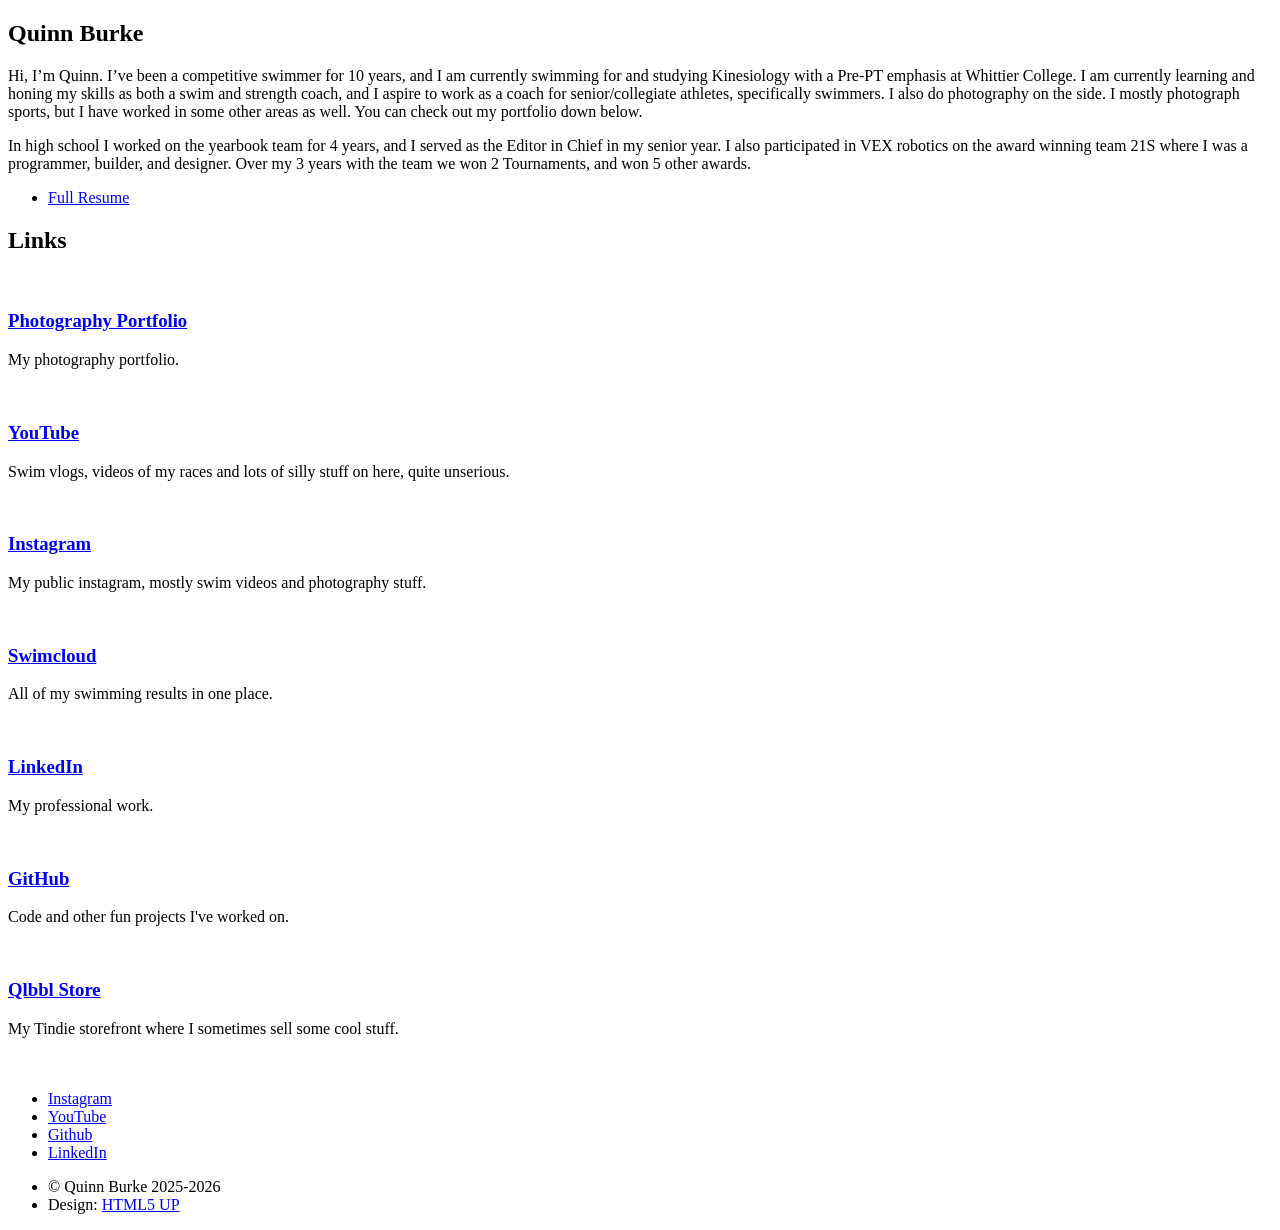
==== public/index.html @ e3bfc622 "Update index.html" ====
<!DOCTYPE HTML>
<!--
	Strata by HTML5 UP
	html5up.net | @ajlkn
	Free for personal and commercial use under the CCA 3.0 license (html5up.net/license)
-->
<html>
	<head>
		<title>Qlbbl.com</title>
		<meta charset="utf-8" />
		<meta name="viewport" content="width=device-width, initial-scale=1, user-scalable=no" />
		<link rel="stylesheet" href="css/main.css?version=13" />
        <link rel="icon" type="image/png" href="data/favicon.png">
	    <script src="https://ajax.googleapis.com/ajax/libs/jquery/1.11.0/jquery.min.js"></script> 
		<script>
            jQuery(document).ready(function() {
                jQuery("#header-content").load("header.html");
            });
		</script>
		<script>
            jQuery(document).ready(function() {
                jQuery("#footer-content").load("footer.html");
            });
		</script>
	</head>
	<body class="is-preload">

		<!-- Header -->
			<header id="header">
				<div class="inner">
					<div id="header-content"></div>
				</div>
			</header>

		<!-- Main -->
			<div id="main">

				<!-- One -->
					<section id="one">
						<header class="major">
							<h2>Quinn Burke</h2>
						</header>
						<p>Hi, I’m Quinn. I’ve been a competitive swimmer for 10 years, and I am currently swimming for and studying Kinesiology with a Pre-PT emphasis at Whittier College. I am currently learning and honing my skills as both a swim and strength coach, and I aspire to work as a coach for senior/collegiate athletes, specifically swimmers. I also do photography on the side. I mostly photograph sports, but I have worked in some other areas as well. You can check out my portfolio down below.</p>
						<p>In high school I worked on the yearbook team for 4 years, and I served as the Editor in Chief in my senior year. I also participated in VEX robotics on the award winning team 21S where I was a programmer, builder, and designer. Over my 3 years with the team we won 2 Tournaments, and won 5 other awards.</p>
						<ul class="actions">
							<li><a href="/resume.html" class="button">Full Resume</a></li>
						</ul>
					</section>

				<!-- Two -->
					<section id="two">
						<h2>Links</h2>
						<div class="row">
							<article class="col-6 col-12-xsmall work-item">
								<a href="/portfolio.html" class="image fit no-lightbox hover-overlay"><img src="data/thumbs/portfolio.jpg" alt="" /></a>
                                <a href="/portfolio.html"><h3 class="link5">Photography Portfolio</h3></a>
								<p>My photography portfolio.</p>
							</article>
							<article class="col-6 col-12-xsmall work-item">
                                <a href="https://www.youtube.com/channel/UCjoQbPxbtyG8CnJEMxj0CCQ" class="image fit no-lightbox hover-overlay" target="_blank"><img src="data/thumbs/youtube.jpg" alt="" /></a>
                                <a href="https://www.youtube.com/channel/UCjoQbPxbtyG8CnJEMxj0CCQ" target="_blank"><h3 class="link5">YouTube</h3></a>
                                <p>Swim vlogs, videos of my races and lots of silly stuff on here, quite unserious.</p>
                            </article>
							<article class="col-6 col-12-xsmall work-item">
								<a href="https://www.instagram.com/quinnlburke/" class="image fit no-lightbox hover-overlay" target="_blank"><img src="data/thumbs/instagram.jpg" alt="" /></a>
                                <a href="https://www.instagram.com/quinnlburke/" target="_blank"><h3 class="link5">Instagram</h3></a>
								<p>My public instagram, mostly swim videos and photography stuff.</p>
							</article>
							<article class="col-6 col-12-xsmall work-item">
								<a href="https://www.swimcloud.com/swimmer/1396677/" class="image fit no-lightbox hover-overlay" target="_blank"><img src="data/thumbs/swimcloud.jpg" alt="" /></a>
                                <a href="https://www.swimcloud.com/swimmer/1396677/" target="_blank"><h3 class="link5">Swimcloud</h3></a>
                                <p>All of my swimming results in one place.</p>
                            </article>
							<article class="col-6 col-12-xsmall work-item">
								<a href="https://www.linkedin.com/in/quinn-burke-816493322/" class="image fit no-lightbox hover-overlay" target="_blank"><img src="data/thumbs/linkedin.jpg" alt="" /></a>
								<a href="https://www.linkedin.com/in/quinn-burke-816493322/" target="_blank"><h3 class="link5">LinkedIn</h3></a>
								<p>My professional work.</p>
							</article>
							<article class="col-6 col-12-xsmall work-item">
                                <a href="https://github.com/qlbbl" class="image fit no-lightbox hover-overlay" target="_blank"><img src="data/thumbs/github.jpg" alt="" /></a>
                                <a href="https://github.com/qlbbl" target="_blank"><h3 class="link5">GitHub</h3></a>
                                <p>Code and other fun projects I've worked on.</p>
                            </article>
							<article class="col-6 col-12-xsmall work-item">
								<a href="https://www.tindie.com/stores/qlbbl/" class="image fit no-lightbox hover-overlay" target="_blank"><img src="data/thumbs/tindie.jpg" alt="" /></a>
                                <a href="https://www.tindie.com/stores/qlbbl/" target="_blank"><h3 class="link5">Qlbbl Store</h3></a>
                                <p>My Tindie storefront where I sometimes sell some cool stuff.</p>
                            </article>
							<article class="col-6 col-12-xsmall work-item">
                                <a href="" class="image fit no-lightbox hover-overlay" target="_blank"><img src="data/thumbs/blank.jpg" alt="" /></a>
                                <a href="" target="_blank"><h3 class="link5"></h3></a>
                                <p></p>
							</article>
						</div>
					</section>
			</div>

		<!-- Footer -->
			<footer id="footer">
				<div class="inner">
					<div id="footer-content"></div>
				</div>
			</footer>

		<!-- Scripts -->
			<script src="js/jquery.min.js"></script>
			<script src="js/jquery.poptrox.min.js"></script>
			<script src="js/browser.min.js"></script>
			<script src="js/breakpoints.min.js"></script>
			<script src="js/util.js"></script>
			<script src="js/main.js?version=3"></script>

	</body>
</html>
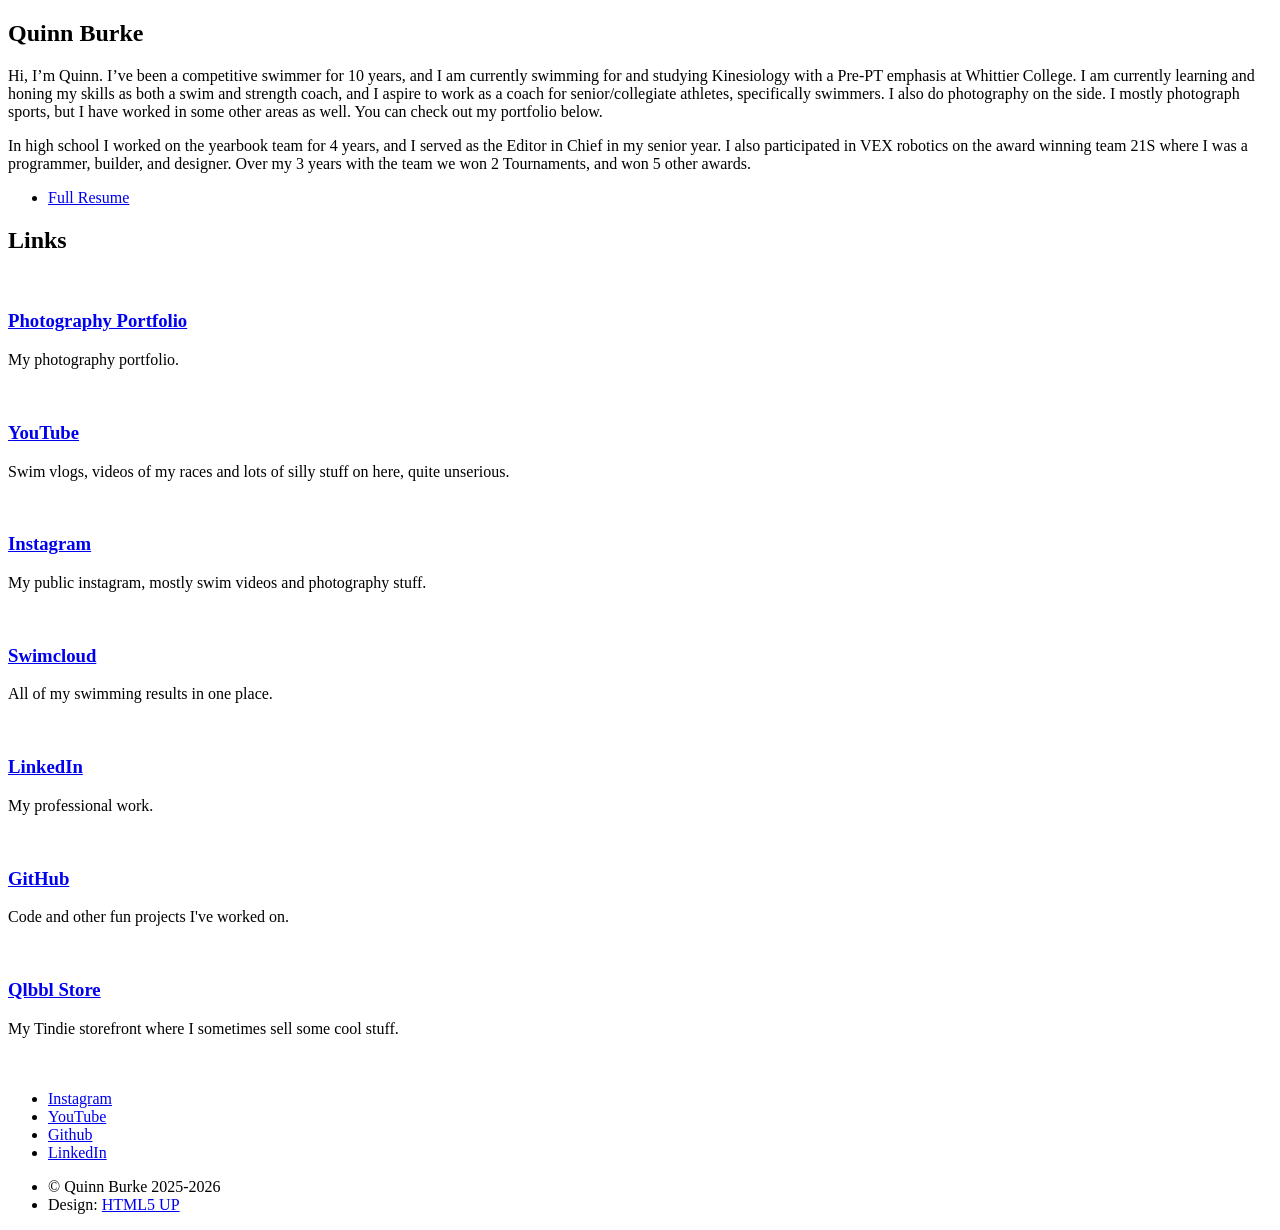
==== commit 13ee818b: "pdf resume" ====
--- a/public/index.html
+++ b/public/index.html
@@ -40,7 +40,7 @@
 						<header class="major">
 							<h2>Quinn Burke</h2>
 						</header>
-						<p>Hi, I’m Quinn. I’ve been a competitive swimmer for 10 years, and I am currently swimming for and studying Kinesiology with a Pre-PT emphasis at Whittier College. I am currently learning and honing my skills as both a swim and strength coach, and I aspire to work as a coach for senior/collegiate athletes, specifically swimmers. I also do photography on the side. I mostly photograph sports, but I have worked in some other areas as well. You can check out my portfolio down below.</p>
+						<p>Hi, I’m Quinn. I’ve been a competitive swimmer for 10 years, and I am currently swimming for and studying Kinesiology with a Pre-PT emphasis at Whittier College. I am currently learning and honing my skills as both a swim and strength coach, and I aspire to work as a coach for senior/collegiate athletes, specifically swimmers. I also do photography on the side. I mostly photograph sports, but I have worked in some other areas as well. You can check out my portfolio below.</p>
 						<p>In high school I worked on the yearbook team for 4 years, and I served as the Editor in Chief in my senior year. I also participated in VEX robotics on the award winning team 21S where I was a programmer, builder, and designer. Over my 3 years with the team we won 2 Tournaments, and won 5 other awards.</p>
 						<ul class="actions">
 							<li><a href="/resume.html" class="button">Full Resume</a></li>
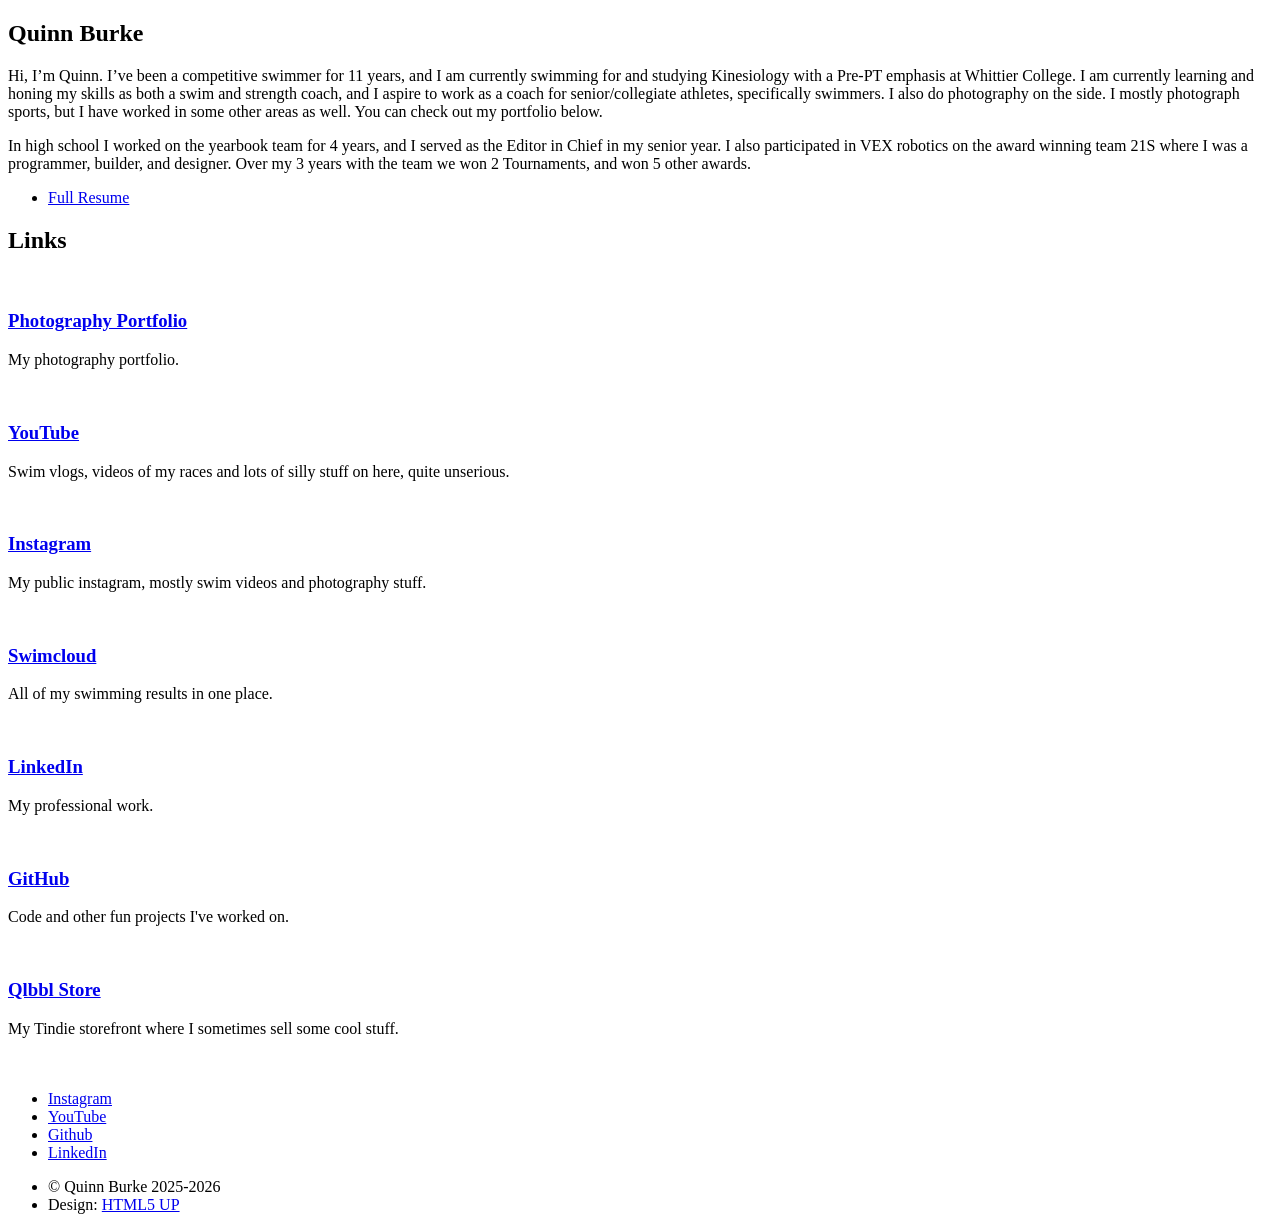
==== commit 6742fd67: "update years" ====
--- a/public/index.html
+++ b/public/index.html
@@ -40,7 +40,7 @@
 						<header class="major">
 							<h2>Quinn Burke</h2>
 						</header>
-						<p>Hi, I’m Quinn. I’ve been a competitive swimmer for 10 years, and I am currently swimming for and studying Kinesiology with a Pre-PT emphasis at Whittier College. I am currently learning and honing my skills as both a swim and strength coach, and I aspire to work as a coach for senior/collegiate athletes, specifically swimmers. I also do photography on the side. I mostly photograph sports, but I have worked in some other areas as well. You can check out my portfolio below.</p>
+						<p>Hi, I’m Quinn. I’ve been a competitive swimmer for 11 years, and I am currently swimming for and studying Kinesiology with a Pre-PT emphasis at Whittier College. I am currently learning and honing my skills as both a swim and strength coach, and I aspire to work as a coach for senior/collegiate athletes, specifically swimmers. I also do photography on the side. I mostly photograph sports, but I have worked in some other areas as well. You can check out my portfolio below.</p>
 						<p>In high school I worked on the yearbook team for 4 years, and I served as the Editor in Chief in my senior year. I also participated in VEX robotics on the award winning team 21S where I was a programmer, builder, and designer. Over my 3 years with the team we won 2 Tournaments, and won 5 other awards.</p>
 						<ul class="actions">
 							<li><a href="/resume.html" class="button">Full Resume</a></li>
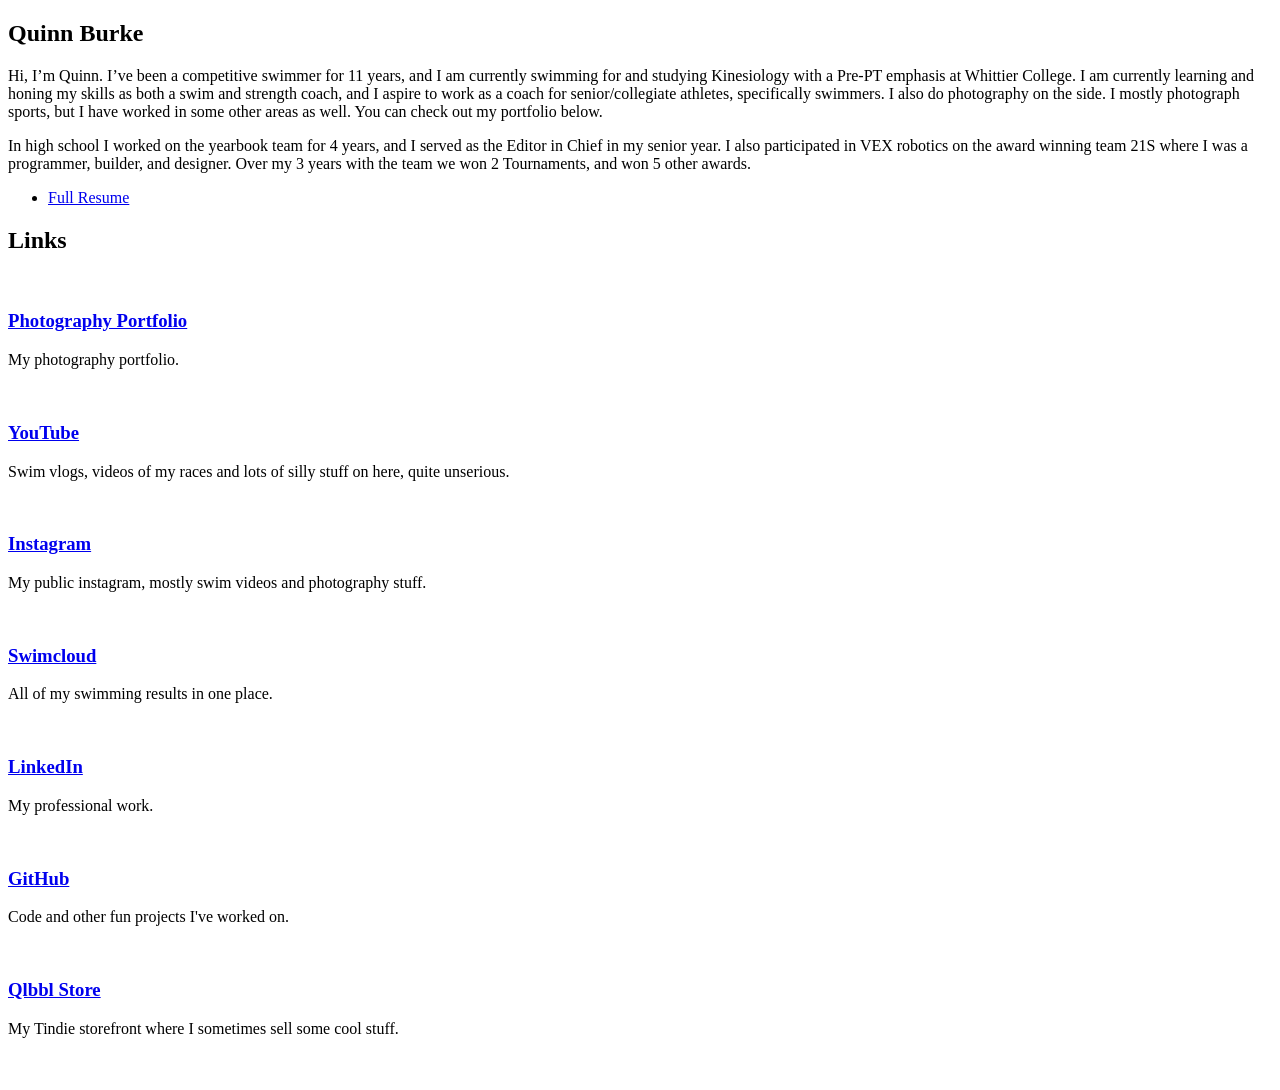
==== commit e6039b33: "server updates and added AEEC" ====
--- a/public/index.html
+++ b/public/index.html
@@ -14,12 +14,12 @@
 	    <script src="https://ajax.googleapis.com/ajax/libs/jquery/1.11.0/jquery.min.js"></script> 
 		<script>
             jQuery(document).ready(function() {
-                jQuery("#header-content").load("header.html");
+                jQuery("#header-content").load("header");
             });
 		</script>
 		<script>
             jQuery(document).ready(function() {
-                jQuery("#footer-content").load("footer.html");
+                jQuery("#footer-content").load("footer");
             });
 		</script>
 	</head>
@@ -43,7 +43,7 @@
 						<p>Hi, I’m Quinn. I’ve been a competitive swimmer for 11 years, and I am currently swimming for and studying Kinesiology with a Pre-PT emphasis at Whittier College. I am currently learning and honing my skills as both a swim and strength coach, and I aspire to work as a coach for senior/collegiate athletes, specifically swimmers. I also do photography on the side. I mostly photograph sports, but I have worked in some other areas as well. You can check out my portfolio below.</p>
 						<p>In high school I worked on the yearbook team for 4 years, and I served as the Editor in Chief in my senior year. I also participated in VEX robotics on the award winning team 21S where I was a programmer, builder, and designer. Over my 3 years with the team we won 2 Tournaments, and won 5 other awards.</p>
 						<ul class="actions">
-							<li><a href="/resume.html" class="button">Full Resume</a></li>
+							<li><a href="/resume_long" class="button">Full Resume</a></li>
 						</ul>
 					</section>
 
@@ -52,8 +52,8 @@
 						<h2>Links</h2>
 						<div class="row">
 							<article class="col-6 col-12-xsmall work-item">
-								<a href="/portfolio.html" class="image fit no-lightbox hover-overlay"><img src="data/thumbs/portfolio.jpg" alt="" /></a>
-                                <a href="/portfolio.html"><h3 class="link5">Photography Portfolio</h3></a>
+								<a href="/portfolio" class="image fit no-lightbox hover-overlay"><img src="data/thumbs/portfolio.jpg" alt="" /></a>
+                                <a href="/portfolio"><h3 class="link5">Photography Portfolio</h3></a>
 								<p>My photography portfolio.</p>
 							</article>
 							<article class="col-6 col-12-xsmall work-item">
